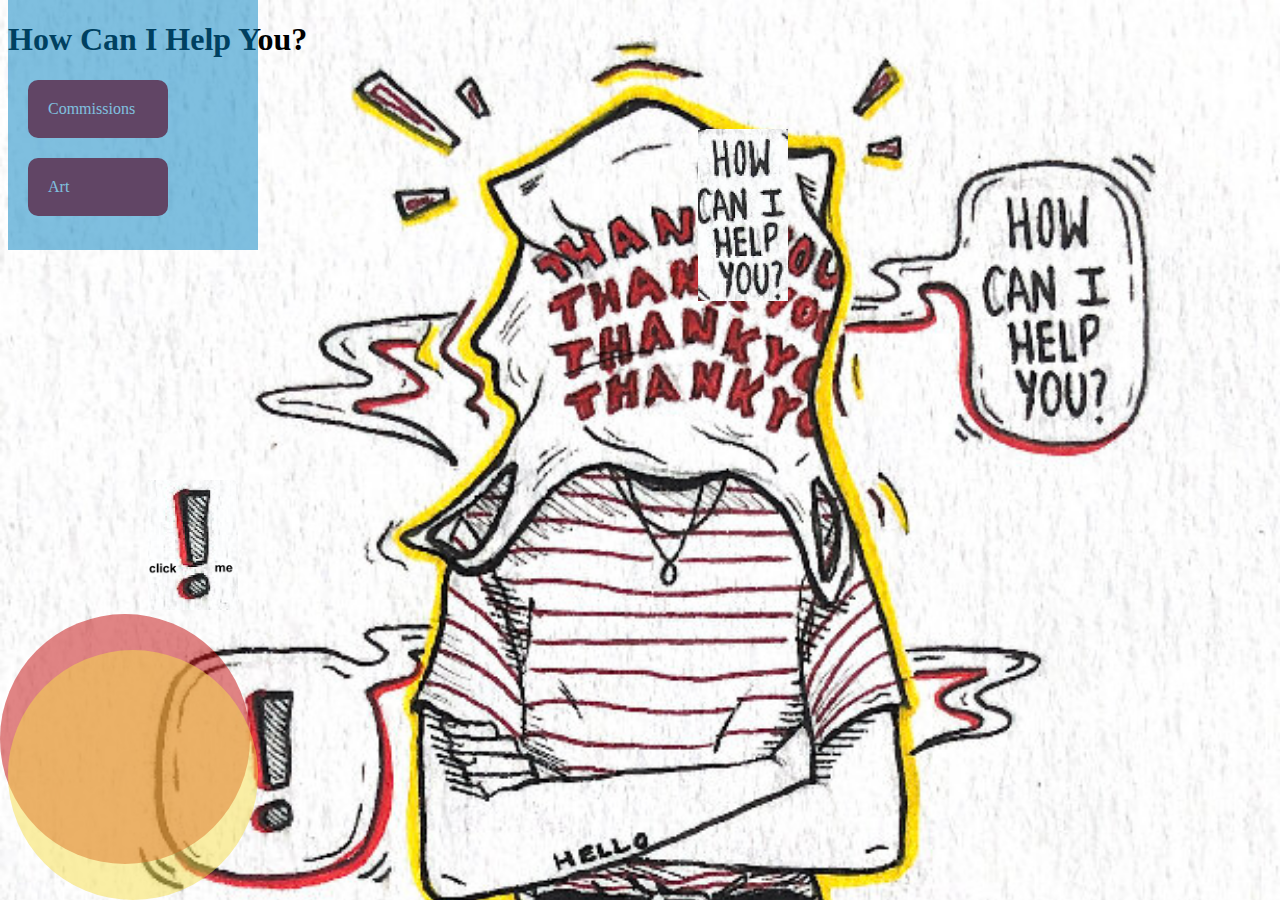
==== Animation3.html @ 2209f482 "Add files via upload" ====
<!doctype html>
<html>
<head>
	<meta charset="UTF-8">
	<title> Afranke_art </title>
	<link href="Animation3.css" rel="stylesheet" type="text/css">
</head>

<body>
	<h1> How Can I Help You? </h1>
<div id="nav">
<nav>
	<ul>
		<li><a href=<"https://www.instagram.com/afranke_art/?hl=en"> Commissions </a> </li>
		<li><a href=<"https://vsco.co/aq-f/gallery"> Art </a> </li>
	</ul>
</nav>
</div>

<div id= "slide1"> <a href=<"https://www.instagram.com/afranke_art/?hl=en"> <img src="help.png" alt="commissions"></li> </div>

<div id = "slide2"> <a href=<"https://vsco.co/aq-f/gallery"> <img src="oh.png" alt="vsco link"> </li> </div>

<div class="animation1"></div>
<div class="animation2"></div>
<div class="animation3"></div>

</body>
</html>
---- Animation3.css ----
body {
  background-image: url("thankyou.jpg");
  background-repeat: space;
  background-size: cover;
}

li{
  display: inline;
}

nav ul {
  margin: 0;
  padding: 0;
  list-style: none;
}

nav a {
  display: block;
  padding: 20px;
  margin: 20px;
  background-color: #c20a0a;
  border-radius: 10px;
  width: 100px;
  color: white;
  text-decoration: none;
    transition: background-color 0.5s, color 2.0s;
}

nav a:hover {
  background-color: #f5de49;
  color: white;
  text-decoration: none;
}

#slide1 {
  margin-left: 690px;
  margin-top: -107px;
}

#slide1 {
  width: 90px;
  overflow: hidden;
}

#slide1 img {
  width: 90px;
  transition: all .25s;
}

#slide1:hover img {
  transform: scale(1.2);
}


#slide2 {
  margin-left: 140px;
  margin-top: 175px;
}

#slide2 {
  width: 90px;
  overflow: hidden;
}

#slide2 img {
  width: 90px;
  transition: all .25s;
}

#slide2:hover img {
  transform: scale(1.5);
}


.animation1 {
  position: absolute;
  left: 0;
  width: 250px;
  height: 250px;
  border-radius:200px;
  opacity: .5;
  background-color: #c20a0a;
  animation: animation1 8s linear infinite;
}

@keyframes animation1 {
  0%   { opacity: .0; left:0; }
  50%  { opacity: .5; }
  100% { opacity: .5; left: 1000px; }
}

.animation2 {
  position: absolute;
  bottom: 0;
  width: 250px;
  height: 250px;
  border-radius:200px;
  opacity: .5;
  background-color: #f5de49;
  animation: animation1 13s linear infinite;
}

@keyframes animation2 {
  0%   { opacity: .0; left:0; }
  50%  { opacity: .5; }
  100% { opacity: .5; left: 1000px; }
}

.animation3 {
  position: absolute;
  top: 0;
  width: 250px;
  height: 250px;
  opacity: .5;
  background-color: #007fbf;
  animation: animation1 20s linear infinite;
}

@keyframes animation3 {
  0%   { opacity: .0; top:0; }
  50%  { opacity: .5; }
  100% { opacity: .0; top: 1000px; }
}
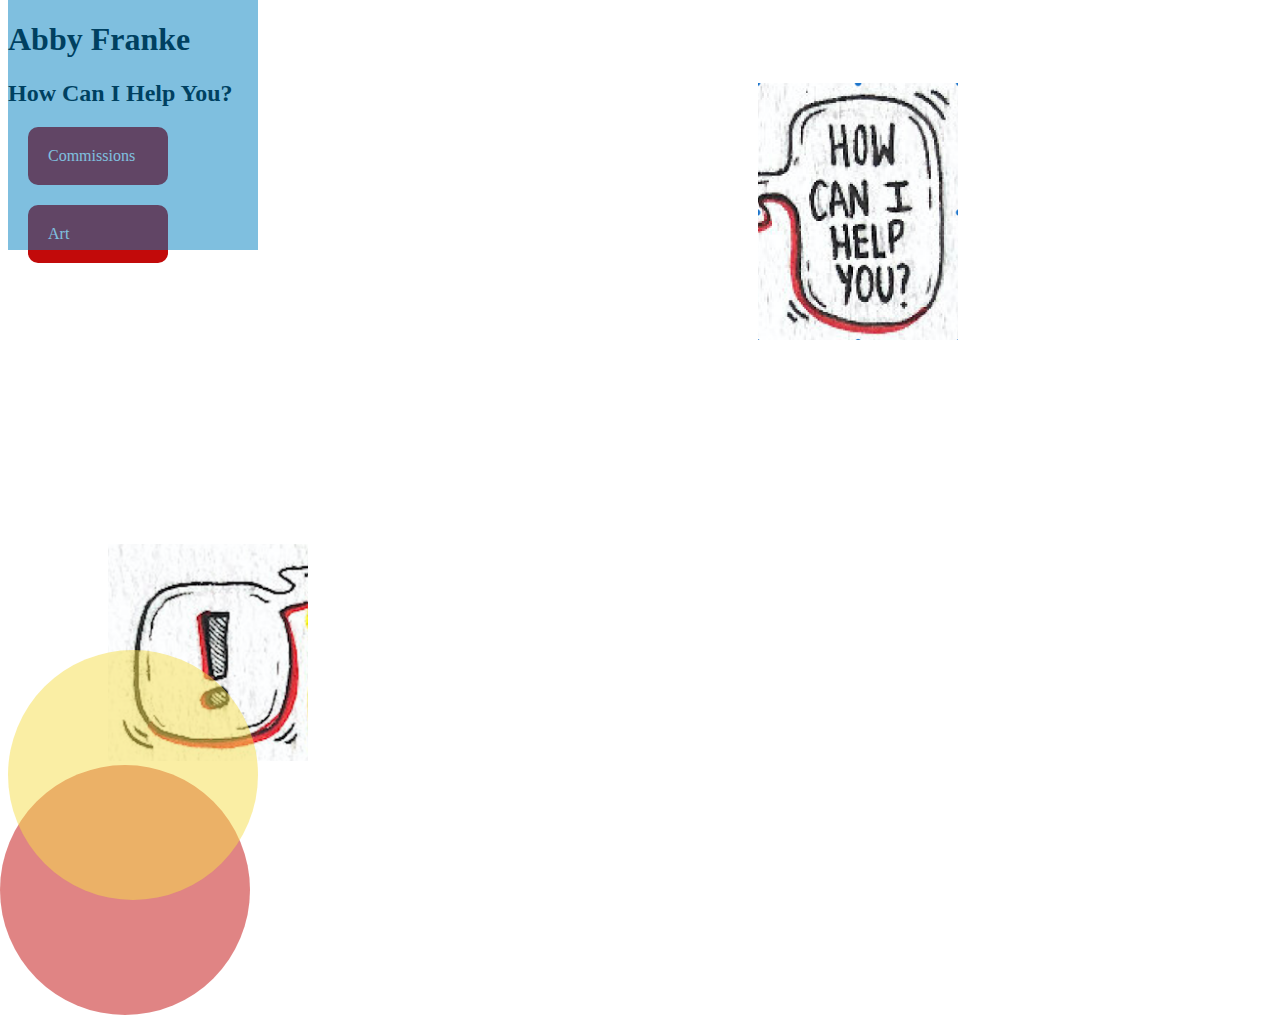
==== commit a5ab53d4: "Add files via upload" ====
--- a/Animation3.html
+++ b/Animation3.html
@@ -7,7 +7,8 @@
 </head>
 
 <body>
-	<h1> How Can I Help You? </h1>
+	<h1> Abby Franke </h1>
+	<h2> How Can I Help You? </h2>
 <div id="nav">
 <nav>
 	<ul>
--- a/Animation3.css
+++ b/Animation3.css
@@ -1,7 +1,10 @@
 body {
   background-image: url("thankyou.jpg");
-  background-repeat: space;
-  background-size: cover;
+  background-repeat: no-repeat;
+  background-size: auto;
+  background-position: center;
+  width: 615px;
+  height: 855px;
 }
 
 li{
@@ -33,17 +36,17 @@
 }
 
 #slide1 {
-  margin-left: 690px;
-  margin-top: -107px;
+  margin-left: 750px;
+  margin-top: -200px;
 }
 
 #slide1 {
-  width: 90px;
+  width: 200px;
   overflow: hidden;
 }
 
 #slide1 img {
-  width: 90px;
+  width: 200px;
   transition: all .25s;
 }
 
@@ -53,17 +56,17 @@
 
 
 #slide2 {
-  margin-left: 140px;
-  margin-top: 175px;
+  margin-left: 100px;
+  margin-top: 200px;
 }
 
 #slide2 {
-  width: 90px;
+  width: 200px;
   overflow: hidden;
 }
 
 #slide2 img {
-  width: 90px;
+  width: 200px;
   transition: all .25s;
 }
 
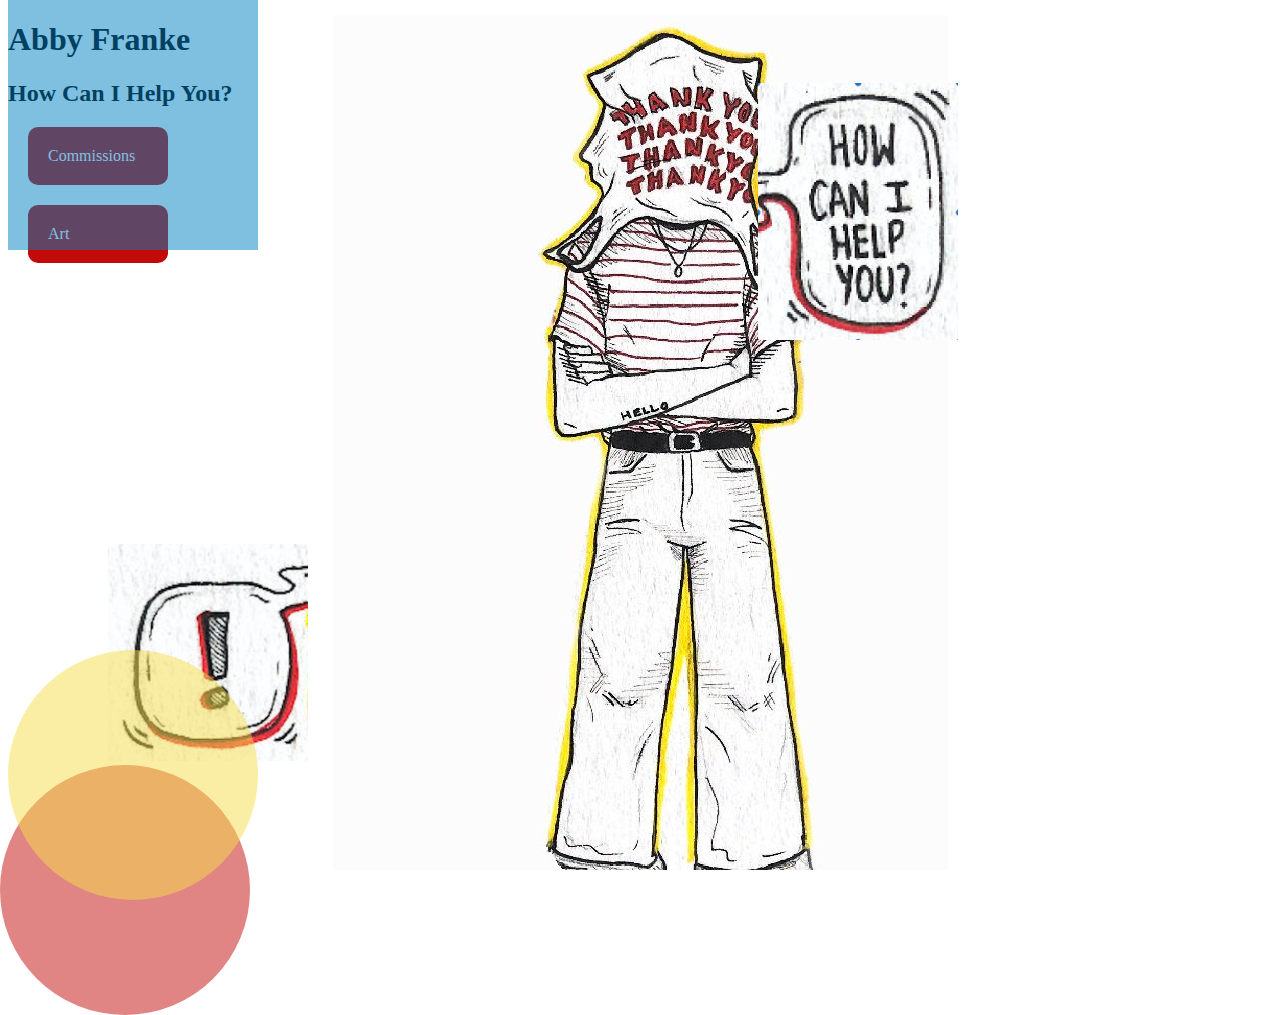
==== commit cf3fe2bd: "Update Animation3.html" ====
--- a/Animation3.html
+++ b/Animation3.html
@@ -18,9 +18,9 @@
 </nav>
 </div>
 
-<div id= "slide1"> <a href=<"https://www.instagram.com/afranke_art/?hl=en"> <img src="help.png" alt="commissions"></li> </div>
+<div id= "slide1"> <a href=<"https://www.instagram.com/afranke_art/?hl=en"> <img src="help.png" alt="commissions"></a> </div>
 
-<div id = "slide2"> <a href=<"https://vsco.co/aq-f/gallery"> <img src="oh.png" alt="vsco link"> </li> </div>
+<div id = "slide2"> <a href=<"https://vsco.co/aq-f/gallery"> <img src="oh.png" alt="vsco link"> </a> </div>
 
 <div class="animation1"></div>
 <div class="animation2"></div>
--- a/Animation3.css
+++ b/Animation3.css
@@ -1,5 +1,5 @@
 body {
-  background-image: url("thankyou.jpg");
+  background-image: url("thankyou.JPG");
   background-repeat: no-repeat;
   background-size: auto;
   background-position: center;
